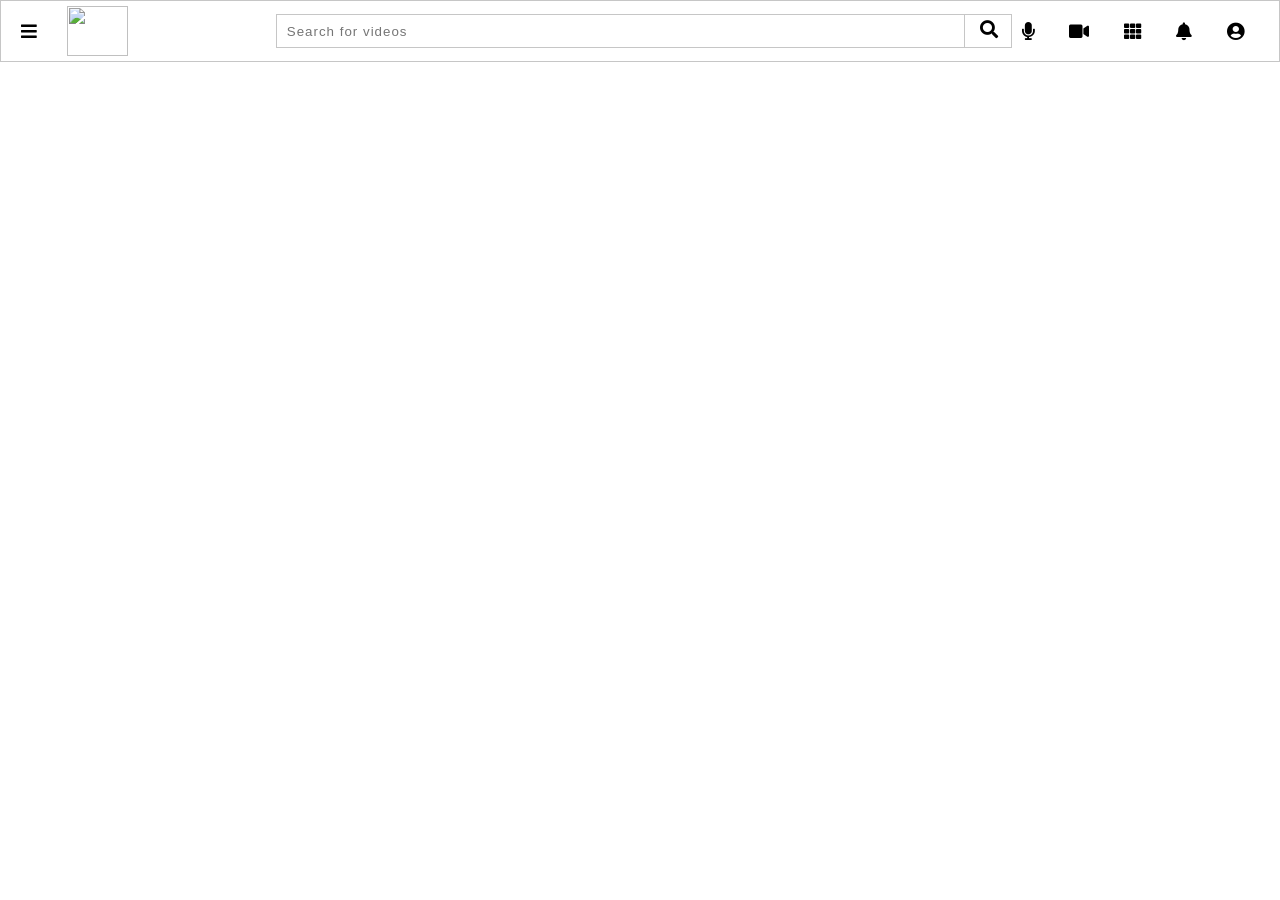
==== index.html @ df21e6ed "naming" ====
<!DOCTYPE html>
<html lang="en">
<head>
    <meta charset="UTF-8">
    <meta http-equiv="X-UA-Compatible" content="IE=edge">
    <meta name="viewport" content="width=device-width, initial-scale=1.0">
    <link rel="icon" type="image/x-icon" href="https://cdn-icons-png.flaticon.com/512/1384/1384060.png">
    <link rel="stylesheet" type="text/css" href="your_website_domain/css_root/flaticon.css">
    <title>Youtube</title>
    <link rel="stylesheet" href="https://use.fontawesome.com/releases/v5.0.8/css/all.css">
 <link rel="stylesheet" href="./youtube.css">
</head>
<body>
    <div id="navBar">
        <div id="logo">
            <i class="fas fa-bars"></i>
            <img src="https://cdn.mos.cms.futurecdn.net/8gzcr6RpGStvZFA2qRt4v6-1200-80.jpg" alt="">
        </div>
        <div id="center">
            <div id="search">
                <input type="text" id="video" placeholder="Search for videos">
                <span onclick="searchvideos()">
                    <i class="fas fa-search "></i>
                </span>
            </div>
        </div>
        <i class="fas fa-microphone"></i>
        <div id="end">
        <i class="fas fa-video"></i>
        <i class="fas fa-th"></i>
        <i class="fas fa-bell"></i>
        <i class="fas fa-user-circle"></i>
        </div>
    </div>
    <div id="videodiv"></div>
</body>
</html>
<script src="./youtube.js"></script>
---- youtube.css ----
body{
    margin: 0;
}
#navBar{
    display:flex;
    justify-content:center;
    align-items:center;
    border:1px solid #C6C6C6;
    height: 60px;
    font-size:18px;
}
#logo{
    display:flex;
    align-items:center;
    width: 20%;
    height: 50px;
    margin-left: 20px;

}
#logo img{
    width:50%;
    height:100%;
    margin-left:30px;
}
#center{
    width: 60%;
    border:1px solid #C6C6C6;
    margin: 0 10px;
}
#search {
    width:100%;
    height:60%;
}
#search input{
    width:92%;
    height:30px;
    border:none;
    border-right: 1px solid #C6C6C6;
    letter-spacing:1px;
    padding-left:10px;

}

#search span{
    width:10%;
    padding-left: 10px;
}
#end{
    width:20%;
    display:flex;
    justify-content:space-evenly;
    align-items:center;
}#videodiv{
    margin-top: 50px;
}.mons{
    width: 450px;
    height:  300px;
    margin: 20px;
}
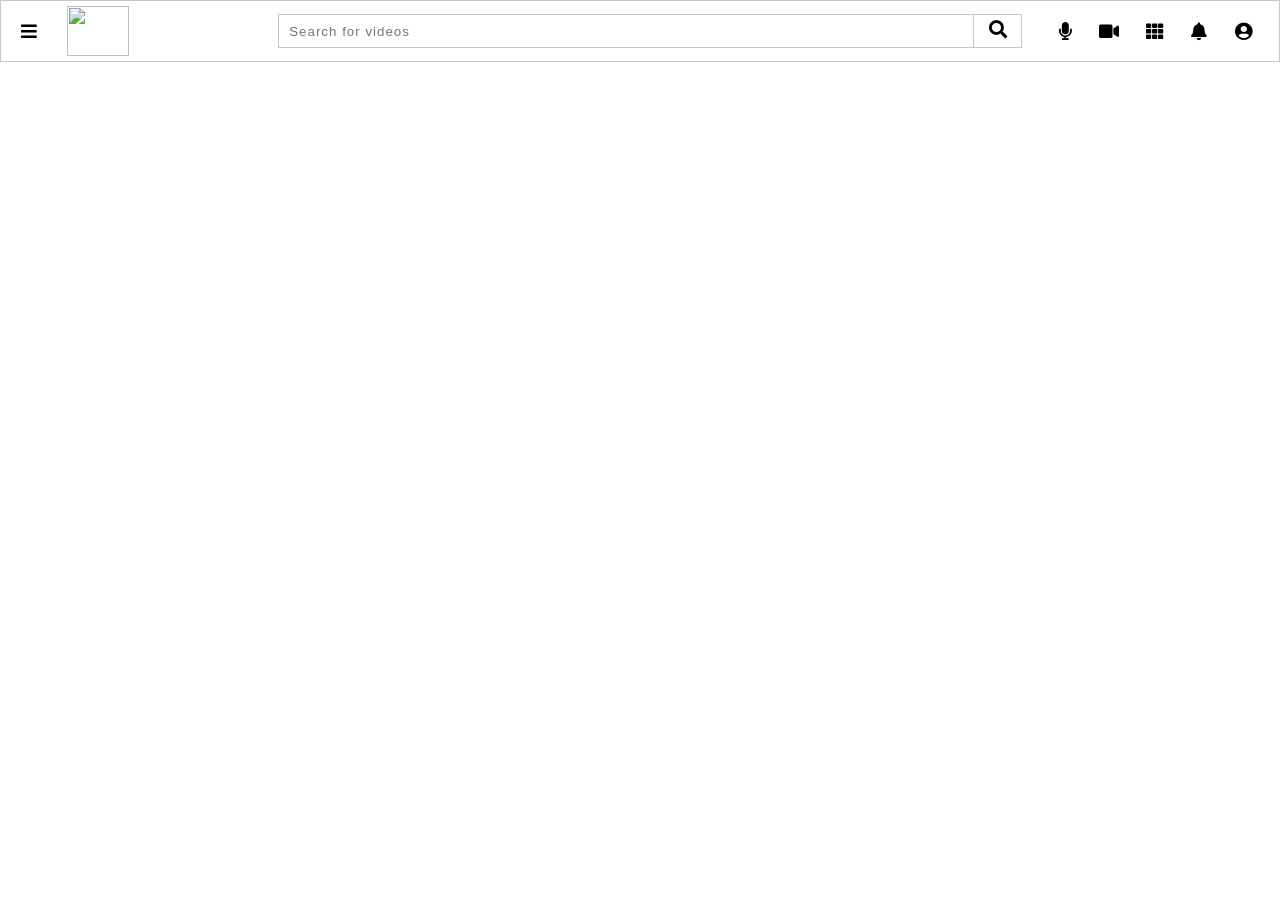
==== commit d5087852: "responsive" ====
--- a/index.html
+++ b/index.html
@@ -8,7 +8,7 @@
     <link rel="stylesheet" type="text/css" href="your_website_domain/css_root/flaticon.css">
     <title>Youtube</title>
     <link rel="stylesheet" href="https://use.fontawesome.com/releases/v5.0.8/css/all.css">
- <link rel="stylesheet" href="./youtube.css">
+ <link rel="stylesheet" href="./index.css">
 </head>
 <body>
     <div id="navBar">
@@ -24,8 +24,9 @@
                 </span>
             </div>
         </div>
+       
+        <div id="end">
         <i class="fas fa-microphone"></i>
-        <div id="end">
         <i class="fas fa-video"></i>
         <i class="fas fa-th"></i>
         <i class="fas fa-bell"></i>
@@ -35,4 +36,4 @@
     <div id="videodiv"></div>
 </body>
 </html>
-<script src="./youtube.js"></script>
+<script src="./index.js"></script>
--- a/index.css
+++ b/index.css
@@ -0,0 +1,76 @@
+body{
+    margin: 0;
+}
+#navBar{
+    display:flex;
+    justify-content:center;
+    align-items:center;
+    border:1px solid #C6C6C6;
+    height: 60px;
+    font-size:18px;
+}
+#logo{
+    display:flex;
+    align-items:center;
+    width: 20%;
+    height: 50px;
+    margin-left: 20px;
+
+}
+#logo img{
+    width:50%;
+    height:100%;
+    margin-left:30px;
+}
+#center{
+    width: 60%;
+    border:1px solid #C6C6C6;
+    margin: 0 10px;
+}
+#search {
+    width:100%;
+    height:60%;
+}
+#search input{
+    width:92%;
+    height:30px;
+    border:none;
+    border-right: 1px solid #C6C6C6;
+    letter-spacing:1px;
+    padding-left:10px;
+
+}
+
+#search span{
+    width:10%;
+    padding-left: 10px;
+}
+#end{
+    width:20%;
+    display:flex;
+    justify-content:space-evenly;
+    align-items:center;
+}#videodiv{
+    margin-top: 50px;
+}.mons{
+    width: 450px;
+    height:  300px;
+    margin: 20px;
+}
+@media screen and (max-width: 620px) {
+   #end i,#logo i{
+       display: none;
+   }#end i:nth-child(5){
+       display: block;
+   }
+   #logo img{
+        width: 100%;
+        margin: 0;
+   }#center{
+       margin-left: 30px;
+   }#search input{
+       width: 70%;
+   }#navbar{
+       border-right: none;
+   }
+  }
